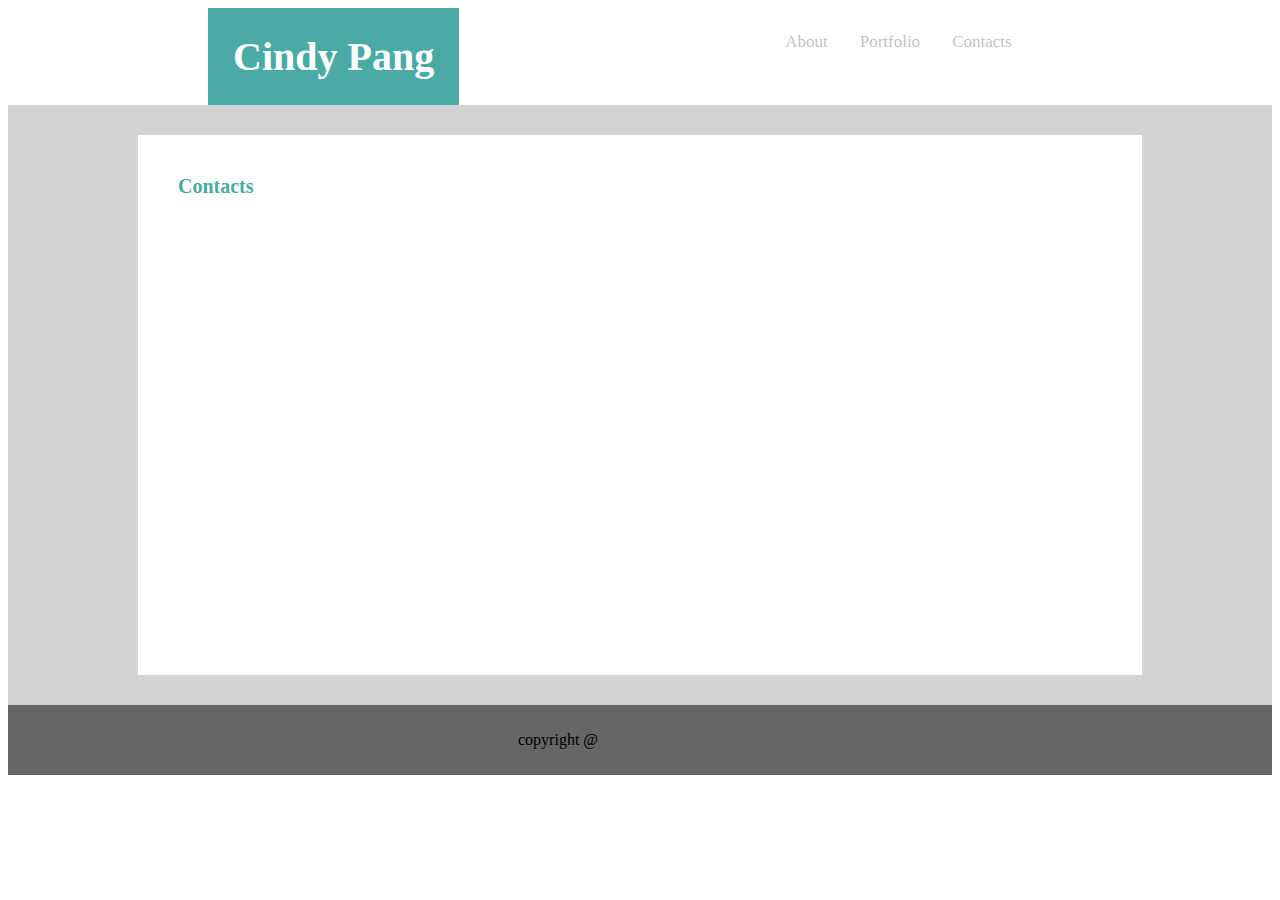
==== contact.html @ 1fa50fa8 "added portfolio and contact html" ====
<!DOCTYPE html>
<html>
    <head>
        <meta charset="UTF-8">
        <link rel="stylesheet" type="text/css" href="assets/css/style.css">
    </head>

    <body>
        <div id="name">
            <strong>Cindy Pang</strong>
        </div>

        <div class="topnav">
            
                <!--<a class="active" href="#about">About</a> -->
                <a href="index.html">About</a>
                <a href="portfolio.html">Portfolio</a>
                <a href="contact.html">Contacts</a>
            
        </div>

        <section id="mainSection">
            <section id="secSection">
                <div id="aboutMe">
                    <header><Strong>Contacts</Strong></header>
                </div>

            </section>
        </section>


        <footer>
            <div id="idFooter">
                <p>copyright @</p>
            </div>
        </footer>
    </body>
</html>
---- assets/css/style.css ----
#name {
    background-color:#4aaaa5;
    width:auto;
    padding:25px;
    color:#fff;
    float: left;
    margin-left: 200px;
    font-size: 40px;
}

.topnav {
    float: left;
    overflow: hidden;
    background-color: #fff;
    margin-left: 300px;
    padding:10px;
}
.topnav a {
    float: left;
    color: #7777;
    text-align: center;
    padding: 14px 16px;
    text-decoration: none;
    font-size: 17px;
}
.topnav a:hover {
    background-color: #ddd;
    color:black;
}
.topnav a.active{
    background-color: #4CAF50;
    color: white;
}


#mainSection {
    background-color: lightgray;
    clear: both;
    padding: 30px;
}
#secSection {
    background-color: white;
    clear: both;
    padding: 20px;
    margin: 0 100px 0 100px;
    border: black;
    height: 500px;

}
#aboutMe {
    font-size: 20px;
    padding: 20px;
    color: #4aaaa5;
}
/*
#image {
    width: auto;
    width: 100%;
    max-height: 200px;
    height: 100%;
    display: block;
    margin: 0 auto;
}*/
aside {
    background: #fff;
    padding: 10px;
    float: left;
    width: 200px;
    height: 300px;
    margin-left: 15px;
  }

  division {
    background: #fff;
    padding: 20px;
    float: left;
    width: 200px;
    margin-left: 150px;
  }

  footer {
    clear: both;
    background: #666666;
    padding: 10px;
    /*margin-bottom: 20px;*/
  }

#idFooter {
    position: relative;
    margin-left: 500px;
    /*background: #666666;*/
    bottom: 0;
    
  }
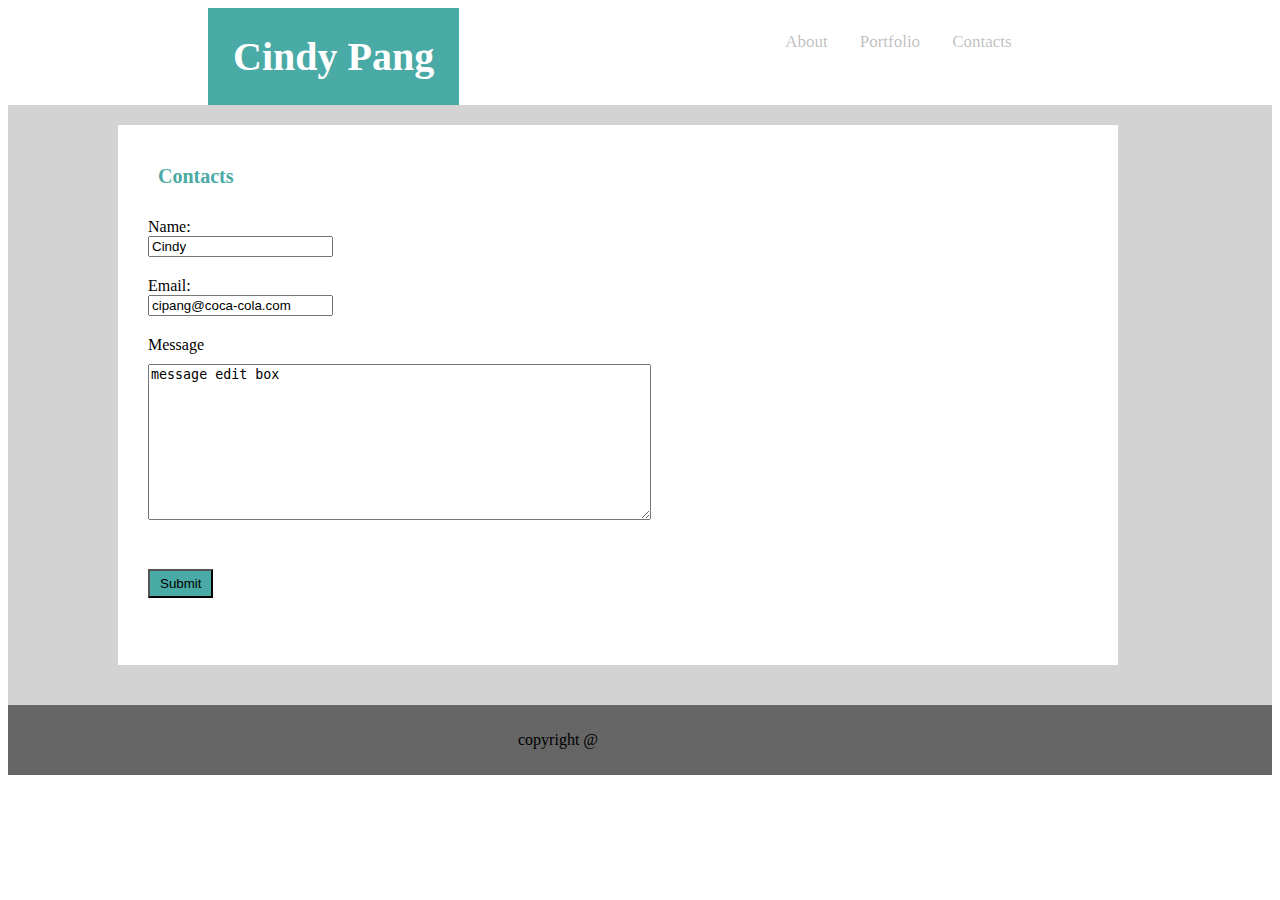
==== commit 798815a5: "updated css and contacts.html" ====
--- a/contact.html
+++ b/contact.html
@@ -24,7 +24,23 @@
                 <div id="aboutMe">
                     <header><Strong>Contacts</Strong></header>
                 </div>
-
+                <div class="textInputBox">
+                    Name: <br>
+                    <input type="text" name="Name" value="Cindy"><br>
+                </div>
+                <div class="textInputBox">
+                    Email: <br>
+                    <input type="text" name="Email" value="cipang@coca-cola.com"><br>
+                 </div>
+                <div class="textInputBox">                        
+                    Message
+                </div>
+                <div class="messageBox">
+                    <textarea name="textarea" rows="10" cols="60">message edit box</textarea>
+                </div>
+                <div>         
+                    <button class="submitBtn">Submit</button>    
+                </div>
             </section>
         </section>
 
--- a/assets/css/style.css
+++ b/assets/css/style.css
@@ -38,13 +38,15 @@
 #mainSection {
     background-color: lightgray;
     clear: both;
-    padding: 30px;
+    padding: 10px;
 }
 #secSection {
     background-color: white;
     clear: both;
     padding: 20px;
-    margin: 0 100px 0 100px;
+   /* margin: 10px 250px 30px 250px;*/
+   margin: 10px 10px 30px 100px; 
+   width:960px;
     border: black;
     height: 500px;
 
@@ -93,4 +95,22 @@
     /*background: #666666;*/
     bottom: 0;
     
-  }+  }
+
+.textInputBox {
+    padding: 10px;
+    width: 100%;
+}
+
+.messageBox {
+    padding: 0 0 0 10px;
+    margin-bottom: 5px;
+    width: 100%;
+    height: 200px;
+}
+
+.submitBtn {
+    background-color: #4aaaa5;
+    padding: 5px 10px 5px 10px;
+    margin: 0 10px 0 10px;
+}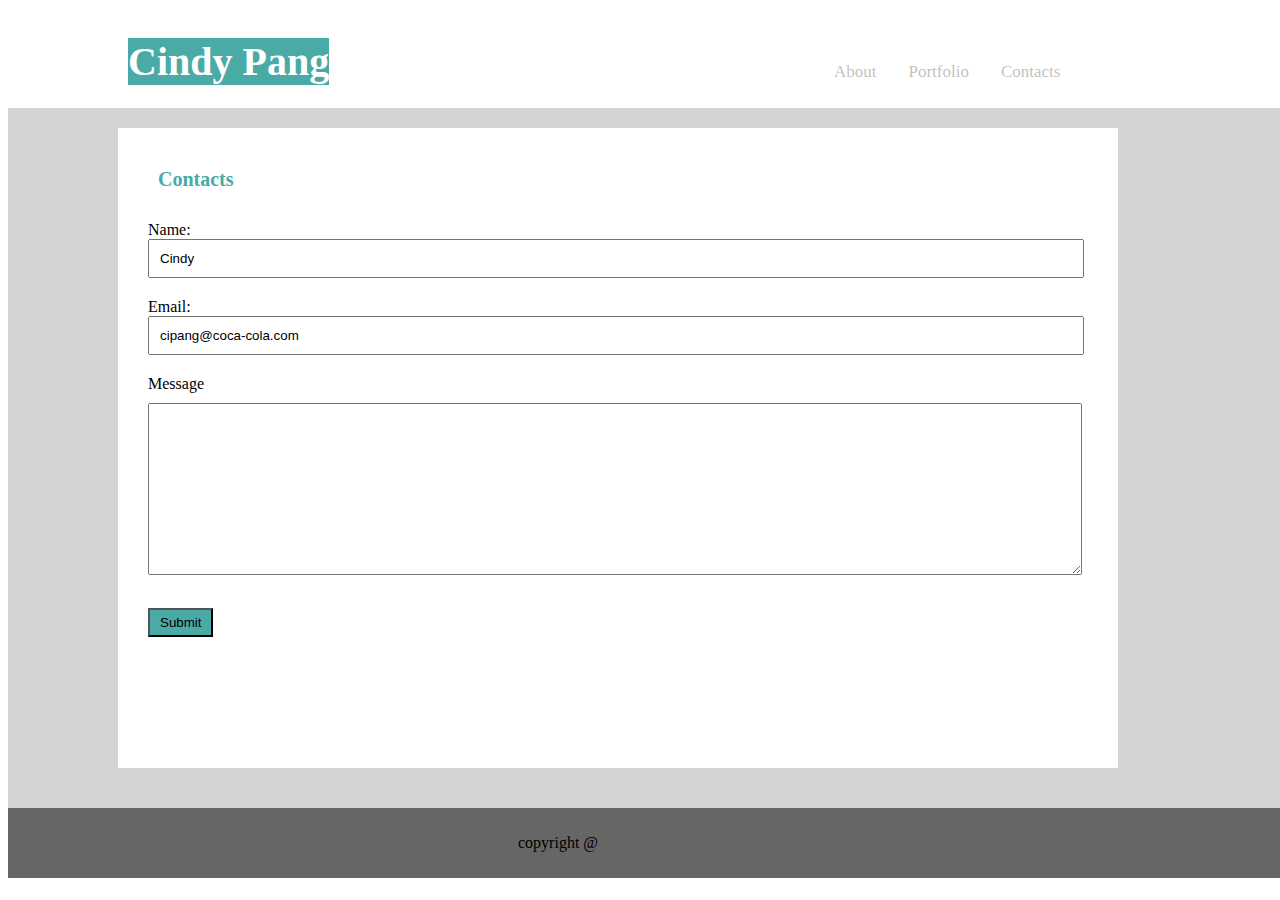
==== commit 0c2b4eac: "updated style.css and the portfolio.html" ====
--- a/contact.html
+++ b/contact.html
@@ -6,7 +6,8 @@
     </head>
 
     <body>
-        <div id="name">
+        <section class="topSection">
+        <div id="name" >
             <strong>Cindy Pang</strong>
         </div>
 
@@ -18,6 +19,7 @@
                 <a href="contact.html">Contacts</a>
             
         </div>
+        </section>  
 
         <section id="mainSection">
             <section id="secSection">
@@ -36,7 +38,7 @@
                     Message
                 </div>
                 <div class="messageBox">
-                    <textarea name="textarea" rows="10" cols="60">message edit box</textarea>
+                    <textarea name="textarea" rows="10" cols="60"></textarea>
                 </div>
                 <div>         
                     <button class="submitBtn">Submit</button>    
--- a/assets/css/style.css
+++ b/assets/css/style.css
@@ -1,29 +1,41 @@
 
+.topSection {
+    width: 1000px;
+    height: 100px;
+    padding: 0 0 0 20px;
+    margin: 0px 10px 0px 100px;
+}
 
 #name {
     background-color:#4aaaa5;
     width:auto;
-    padding:25px;
+    /*padding:25px;*/
     color:#fff;
     float: left;
-    margin-left: 200px;
+    margin: 30px 0 0 0;
     font-size: 40px;
 }
 
 .topnav {
-    float: left;
+    float: right;
     overflow: hidden;
     background-color: #fff;
-    margin-left: 300px;
+    margin: 30px 0 0 300px;
     padding:10px;
+    width:300px;
+    text-align:right;
 }
 .topnav a {
     float: left;
     color: #7777;
-    text-align: center;
+    text-align: right;
     padding: 14px 16px;
     text-decoration: none;
     font-size: 17px;
+}
+.topnav a.pos_right {
+    position: relative;
+    left:5px;
 }
 .topnav a:hover {
     background-color: #ddd;
@@ -37,34 +49,24 @@
 
 #mainSection {
     background-color: lightgray;
+    padding: 10px;
     clear: both;
-    padding: 10px;
 }
 #secSection {
     background-color: white;
     clear: both;
     padding: 20px;
-   /* margin: 10px 250px 30px 250px;*/
-   margin: 10px 10px 30px 100px; 
-   width:960px;
+    margin: 10px 10px 30px 100px; 
+    width:960px;
+    height: 600px;
     border: black;
-    height: 500px;
-
 }
 #aboutMe {
     font-size: 20px;
     padding: 20px;
     color: #4aaaa5;
 }
-/*
-#image {
-    width: auto;
-    width: 100%;
-    max-height: 200px;
-    height: 100%;
-    display: block;
-    margin: 0 auto;
-}*/
+
 aside {
     background: #fff;
     padding: 10px;
@@ -97,6 +99,18 @@
     
   }
 
+  input {
+      width: 95%;
+      padding: 10px;
+      margin-right: 10px;
+  }
+
+  textarea {
+    width: 95%;
+    padding: 10px;
+    margin-right: 10px;
+  }
+
 .textInputBox {
     padding: 10px;
     width: 100%;
@@ -113,4 +127,67 @@
     background-color: #4aaaa5;
     padding: 5px 10px 5px 10px;
     margin: 0 10px 0 10px;
-}+}
+
+.sec1a {
+    width: 350px;
+    height: 150px;
+    padding: 5px;
+    margin: 0 0 0 0;
+    position: relative;
+    float: left;
+}
+
+.secImg {
+    width: 350px;
+    height: 150px;
+}
+.sec1c {
+    clear: both;
+    width: 350px;
+    height: 150px;
+    padding: 5px;
+    margin: 0 0 0 0;
+    position: relative;
+}
+.secFloat {
+    float: left;
+}
+/*
+.test {
+     width: 200px;
+     height: 10px;
+     float: left;
+     position: absolute;
+     top: 70px;
+     right: 15px;
+     background-color: lightblue;
+ }*/
+
+.overlay {
+    width: 300px;
+    height: 10px;
+    background-color: lightblue;
+    bottom: 10px;
+    margin: 0;
+    padding:5;
+    /*margin-top: 50px;*/
+ }
+ .seclayout {
+     /*overflow: auto;*/
+     width: 100%;
+     height: 300px;
+ }
+
+ h2 {
+     position: absolute;
+     top: 100px;
+     left: 5px;
+     width: 350px;
+     background-color: lightblue;
+ }
+
+ body {
+     width: 100%;
+     height: 800px;
+ }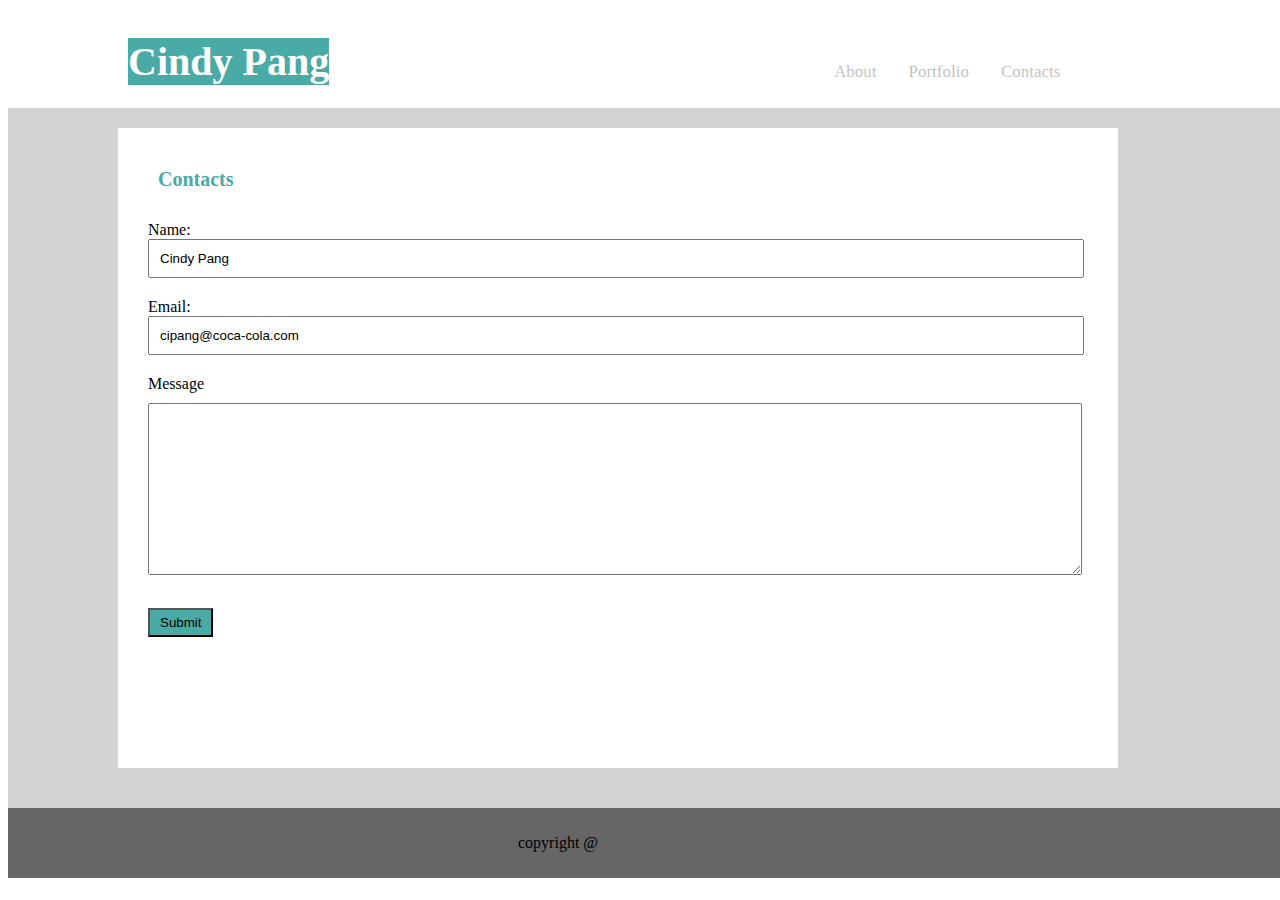
==== commit d9bd2cec: "updated the contacts.html" ====
--- a/contact.html
+++ b/contact.html
@@ -28,7 +28,7 @@
                 </div>
                 <div class="textInputBox">
                     Name: <br>
-                    <input type="text" name="Name" value="Cindy"><br>
+                    <input type="text" name="Name" value="Cindy Pang"><br>
                 </div>
                 <div class="textInputBox">
                     Email: <br>
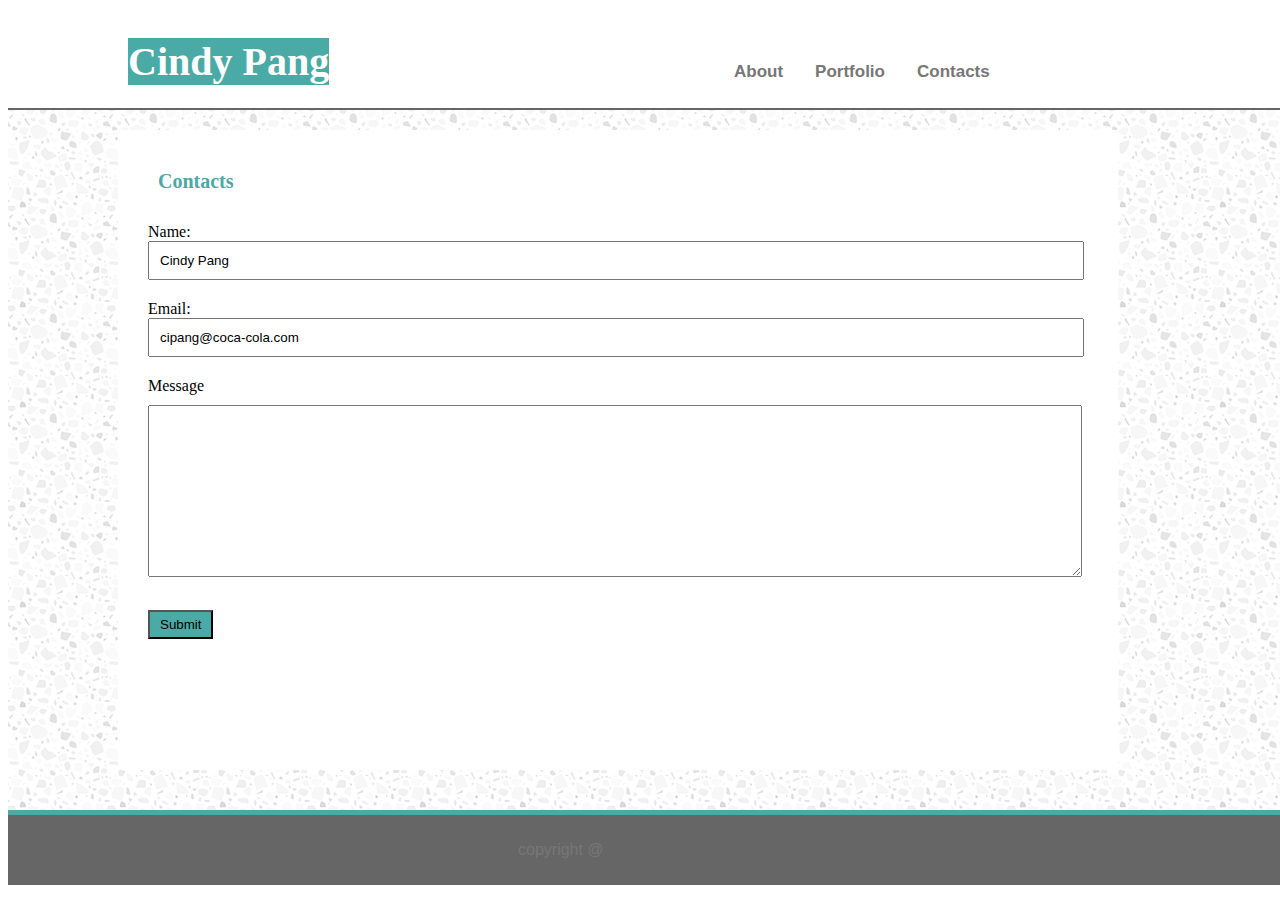
==== commit 9959cc2b: "added more style" ====
--- a/contact.html
+++ b/contact.html
@@ -6,20 +6,18 @@
     </head>
 
     <body>
-        <section class="topSection">
+        <h1>
         <div id="name" >
             <strong>Cindy Pang</strong>
         </div>
 
         <div class="topnav">
-            
-                <!--<a class="active" href="#about">About</a> -->
                 <a href="index.html">About</a>
                 <a href="portfolio.html">Portfolio</a>
                 <a href="contact.html">Contacts</a>
             
         </div>
-        </section>  
+    </h1>  
 
         <section id="mainSection">
             <section id="secSection">
--- a/assets/css/style.css
+++ b/assets/css/style.css
@@ -1,10 +1,3 @@
-
-.topSection {
-    width: 1000px;
-    height: 100px;
-    padding: 0 0 0 20px;
-    margin: 0px 10px 0px 100px;
-}
 
 #name {
     background-color:#4aaaa5;
@@ -16,41 +9,47 @@
     font-size: 40px;
 }
 
+h1 {
+    background-color:#ffffff;
+    border: #cccccc;
+    width: 1000px;
+    height: 100px;
+    padding: 0 0 0 20px;
+    margin: 0px 10px 0px 100px;
+    font-family: Georgia, 'Times New Roman', Times, serif;
+}
+
 .topnav {
     float: right;
     overflow: hidden;
     background-color: #fff;
-    margin: 30px 0 0 300px;
+    margin: 30px 0 0 250px;
     padding:10px;
-    width:300px;
+    width:400px;
     text-align:right;
 }
 .topnav a {
     float: left;
-    color: #7777;
+    color: #777777;
     text-align: right;
     padding: 14px 16px;
     text-decoration: none;
     font-size: 17px;
+    font-family: Arial, Helvetica, sans-serif, Helvetica Neua;
+    border-left-color: #777777;
 }
-.topnav a.pos_right {
-    position: relative;
-    left:5px;
-}
+
 .topnav a:hover {
     background-color: #ddd;
     color:black;
 }
-.topnav a.active{
-    background-color: #4CAF50;
-    color: white;
-}
-
 
 #mainSection {
-    background-color: lightgray;
+    background-image: url(../../assets/images/main_bkg.png);
     padding: 10px;
     clear: both;
+    border-top:2px solid #666666;
+    border-bottom:5px solid #4aaaa5;
 }
 #secSection {
     background-color: white;
@@ -59,7 +58,7 @@
     margin: 10px 10px 30px 100px; 
     width:960px;
     height: 600px;
-    border: black;
+    border: #dddddd;
 }
 #aboutMe {
     font-size: 20px;
@@ -82,19 +81,21 @@
     float: left;
     width: 200px;
     margin-left: 150px;
-  }
+ }
 
+ p {
+     color: #777777;
+     font-family: Arial, Helvetica, sans-serif, Helvetica Neua;
+ }
   footer {
     clear: both;
     background: #666666;
     padding: 10px;
-    /*margin-bottom: 20px;*/
   }
 
 #idFooter {
     position: relative;
     margin-left: 500px;
-    /*background: #666666;*/
     bottom: 0;
     
   }
@@ -153,16 +154,6 @@
 .secFloat {
     float: left;
 }
-/*
-.test {
-     width: 200px;
-     height: 10px;
-     float: left;
-     position: absolute;
-     top: 70px;
-     right: 15px;
-     background-color: lightblue;
- }*/
 
 .overlay {
     width: 300px;
@@ -171,10 +162,8 @@
     bottom: 10px;
     margin: 0;
     padding:5;
-    /*margin-top: 50px;*/
  }
  .seclayout {
-     /*overflow: auto;*/
      width: 100%;
      height: 300px;
  }
